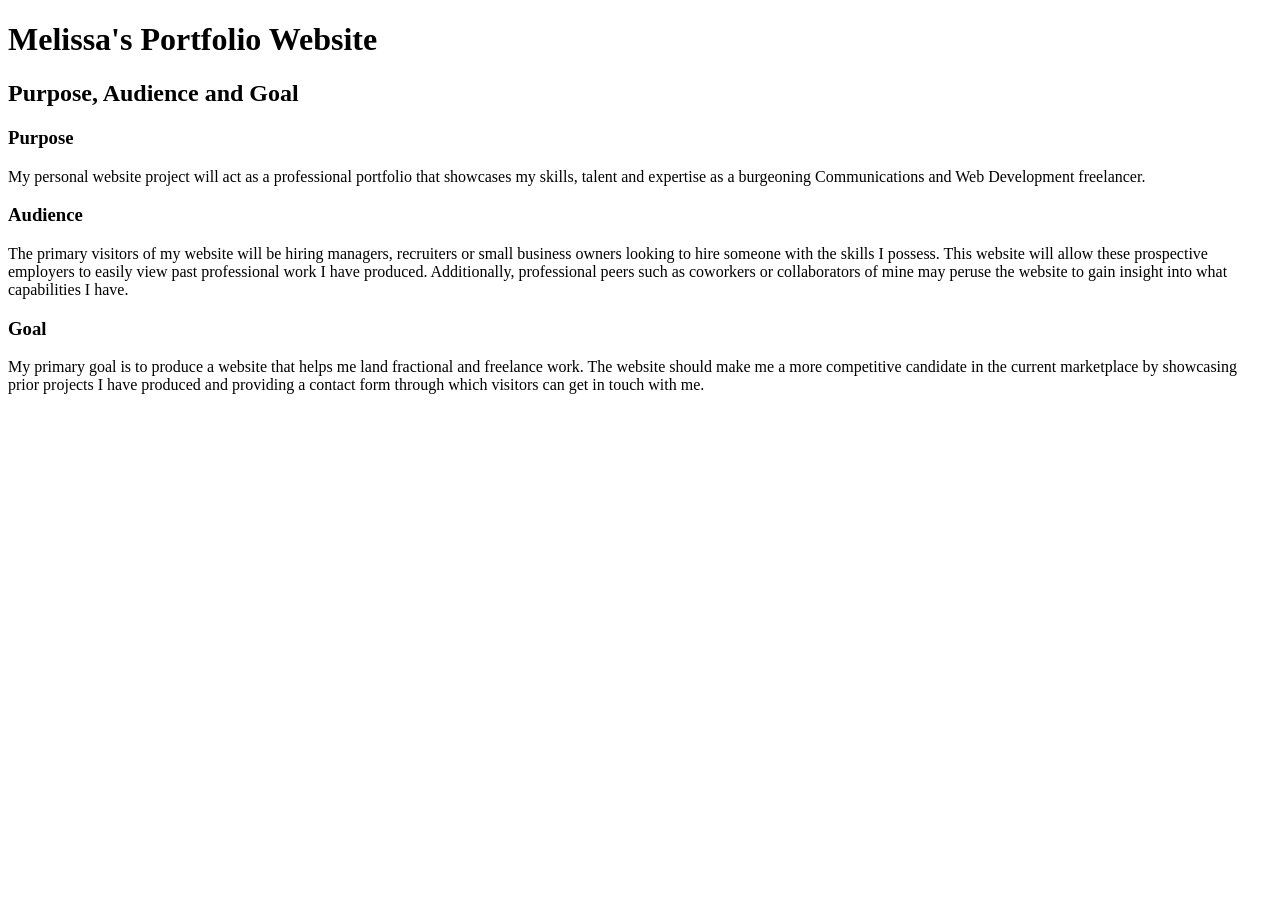
==== documentation/milestone-1.html @ 54d2bdd0 "Milestone 1 push" ====
<!doctype html>
<html lang="en">
<head>
    <meta charset="UTF-8">
    <meta name="viewport"
          content="width=device-width, user-scalable=no, initial-scale=1.0, maximum-scale=1.0, minimum-scale=1.0">
    <meta http-equiv="X-UA-Compatible" content="ie=edge">
    <title>PWP Milestone 1</title>
</head>
<body>
<h1>Melissa's Portfolio Website</h1>

<h2>Purpose, Audience and Goal</h2>

<h3>Purpose</h3>

<p> My personal website project will act as a professional portfolio that showcases my skills, talent and expertise as a burgeoning Communications and Web Development freelancer. </p>

<h3>Audience</h3>

<p>The primary visitors of my website will be hiring managers, recruiters or small business owners looking to hire someone with the skills I possess. This website will allow these prospective employers to easily view past professional work I have produced. Additionally, professional peers such as coworkers or collaborators of mine may peruse the website to gain insight into what capabilities I have.  </p>

<h3>Goal</h3>

<p>My primary goal is to produce a website that helps me land fractional and freelance work. The website should make me a more competitive candidate in the current marketplace by showcasing prior projects I have produced and providing a contact form through which visitors can get in touch with me. </p>

</body>
</html>
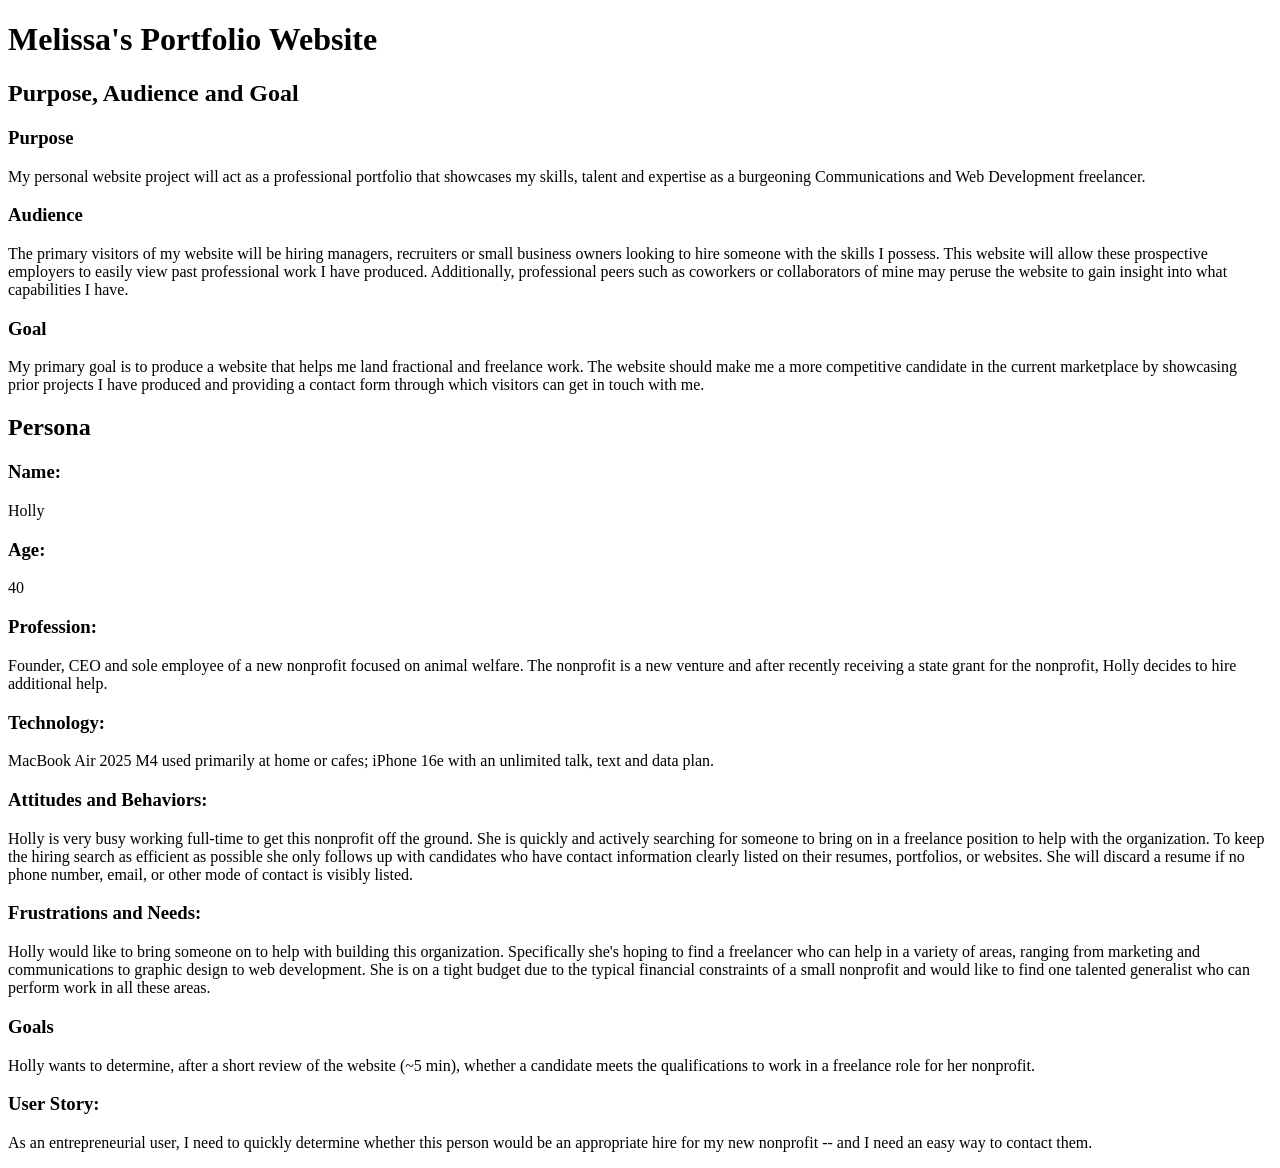
==== commit 57c2017e: "Uploading Milsetone 1" ====
--- a/documentation/milestone-1.html
+++ b/documentation/milestone-1.html
@@ -24,5 +24,37 @@
 
 <p>My primary goal is to produce a website that helps me land fractional and freelance work. The website should make me a more competitive candidate in the current marketplace by showcasing prior projects I have produced and providing a contact form through which visitors can get in touch with me. </p>
 
+<h2>Persona</h2>
+
+<h3>Name: </h3>
+
+<p>Holly</p>
+
+<h3>Age:</h3> <p>40</p>
+
+<h3>Profession:</h3>
+
+<p> Founder, CEO and sole employee of a new nonprofit focused on animal welfare. The nonprofit is a new venture and after recently receiving a state grant for the nonprofit, Holly decides to hire additional help. </p>
+
+<h3>Technology:</h3>
+
+<p>MacBook Air 2025 M4 used primarily at home or cafes; iPhone 16e with an unlimited talk, text and data plan.</p>
+
+<h3>Attitudes and Behaviors:</h3>
+
+<p>Holly is very busy working full-time to get this nonprofit off the ground. She is quickly and actively searching for someone to bring on in a freelance position to help with the organization. To keep the hiring search as efficient as possible she only follows up with candidates who have contact information clearly listed on their resumes, portfolios, or websites. She will discard a resume if no phone number, email, or other mode of contact is visibly listed.</p>
+
+<h3>Frustrations and Needs:</h3>
+
+<p>Holly would like to bring someone on to help with building this organization. Specifically she's hoping to find a freelancer who can help in a variety of areas, ranging from marketing and communications to graphic design to web development. She is on a tight budget due to the typical financial constraints of a small nonprofit and would like to find one talented generalist who can perform work in all these areas.</p>
+
+<h3>Goals</h3>
+
+<p> Holly wants to determine, after a short review of the website (~5 min), whether a candidate meets the qualifications to work in a freelance role for her nonprofit. </p>
+
+<h3>User Story:</h3>
+
+<p>As an entrepreneurial user, I need to quickly determine whether this person would be an appropriate hire for my new nonprofit -- and I need an easy way to contact them.<p>
+
 </body>
 </html>
